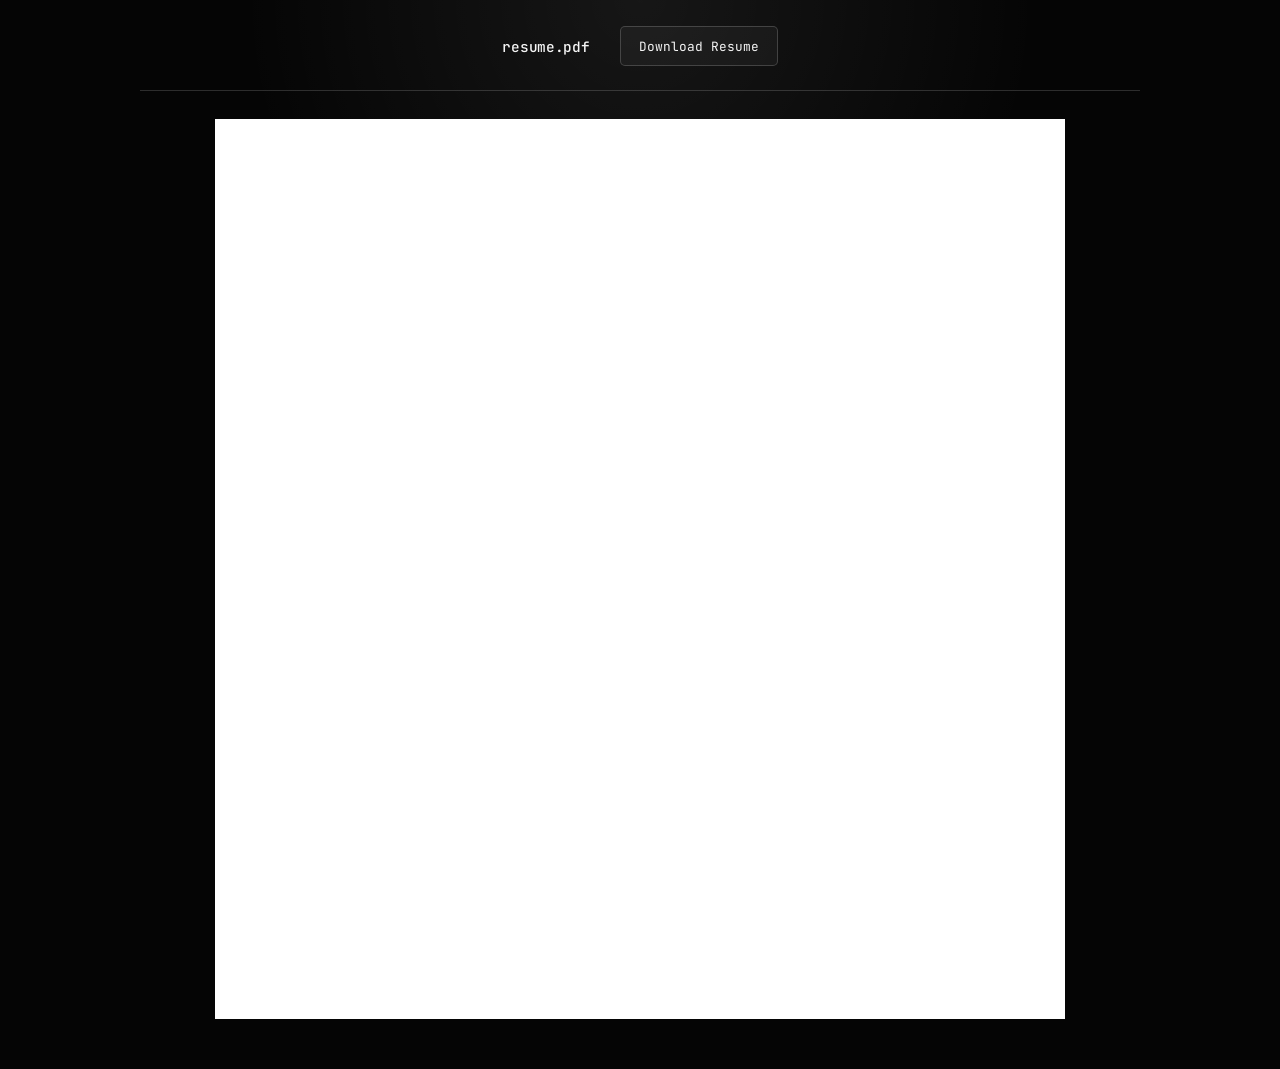
==== resume.html @ 07f5dae2 "Devops Portfolio Website" ====
<!DOCTYPE html>
<html lang="en">
<head>
  <meta charset="UTF-8" />
  <meta name="viewport" content="width=device-width, initial-scale=1.0" />

  <title>Prabal Piya — Resume</title>

  <link rel="preconnect" href="https://fonts.googleapis.com">
  <link rel="preconnect" href="https://fonts.gstatic.com" crossorigin>
  <link href="https://fonts.googleapis.com/css2?family=Inter:wght@400;500;600;700;800&family=JetBrains+Mono:wght@400;500;600;700&display=swap" rel="stylesheet">

  <style>
    :root {
      --bg: #050505;
      --text: #f5f5f5;
      --muted: #a3a3a3;
      --border: rgba(255, 255, 255, 0.18);
      --border-strong: rgba(255, 255, 255, 0.36);
      --panel: rgba(255, 255, 255, 0.04);
      --panel-hover: rgba(255, 255, 255, 0.075);

      --font-sans: "Inter", system-ui, -apple-system, BlinkMacSystemFont, "Segoe UI", sans-serif;
      --font-mono: "JetBrains Mono", "IBM Plex Mono", Consolas, "Courier New", monospace;
    }

    * {
      box-sizing: border-box;
    }

    html,
    body {
      margin: 0;
      width: 100%;
      min-height: 100%;
      background: var(--bg);
      color: var(--text);
      font-family: var(--font-sans);
    }

    body {
      background:
        radial-gradient(circle at 50% 0%, rgba(255, 255, 255, 0.07), transparent 32%),
        var(--bg);
    }

    .resume-page {
      width: min(1000px, calc(100% - 28px));
      margin: 0 auto;
      padding: 26px 0 50px;
    }

    .resume-top {
      display: flex;
      align-items: center;
      justify-content: center;
      gap: 30px;
      margin-bottom: 28px;
      padding-bottom: 24px;
      text-align: center;
      border-bottom: 1px solid rgba(255, 255, 255, 0.16);
    }
    
    .resume-file-name {
      margin: 0;
      color: var(--text);
      font-family: var(--font-mono);
      font-size: 0.9rem;
      font-weight: 500;
      letter-spacing: -0.02em;
    }

    .download-btn {
      display: inline-flex;
      align-items: center;
      justify-content: center;
      min-height: 40px;
      padding: 10px 18px;
      border: 1px solid var(--border);
      border-radius: 5px;
      background: var(--panel);
      color: var(--text);
      text-decoration: none;
      font-family: var(--font-mono);
      font-size: 0.8rem;
      transition:
        transform 180ms ease,
        background 180ms ease,
        border-color 180ms ease;
    }

    .download-btn:hover {
      transform: translateY(-2px);
      background: var(--panel-hover);
      border-color: var(--border-strong);
    }

    .pdf-area {
      width: 100%;
      display: flex;
      justify-content: center;
      align-items: flex-start;
    }

    .resume-pdf {
      width: min(850px, 100%);
      height: calc(100vh - 130px);
      min-height: 900px;
      border: 0;
      outline: 0;
      display: block;
      background: #ffffff;
    }

    @media (max-width: 760px) {
      .resume-page {
        width: min(100% - 16px, 1000px);
        padding: 20px 0 32px;
      }

      .resume-top {
        margin-bottom: 18px;
      }

      .resume-pdf {
        width: 100%;
        height: calc(100vh - 125px);
        min-height: 680px;
      }
    }
  </style>
</head>

<body>
  <main class="resume-page">
    <header class="resume-top">
      <p class="resume-file-name">resume.pdf</p>
      <a
        class="download-btn"
        href="assets/files/resume.pdf"
        download>
        Download Resume
      </a>
    </header>

    <section class="pdf-area">
      <iframe
        class="resume-pdf"
        src="assets/files/resume.pdf#toolbar=0&navpanes=0&scrollbar=1&view=FitH"
        title="Prabal Piya Resume">
      </iframe>
    </section>
  </main>
</body>
</html>
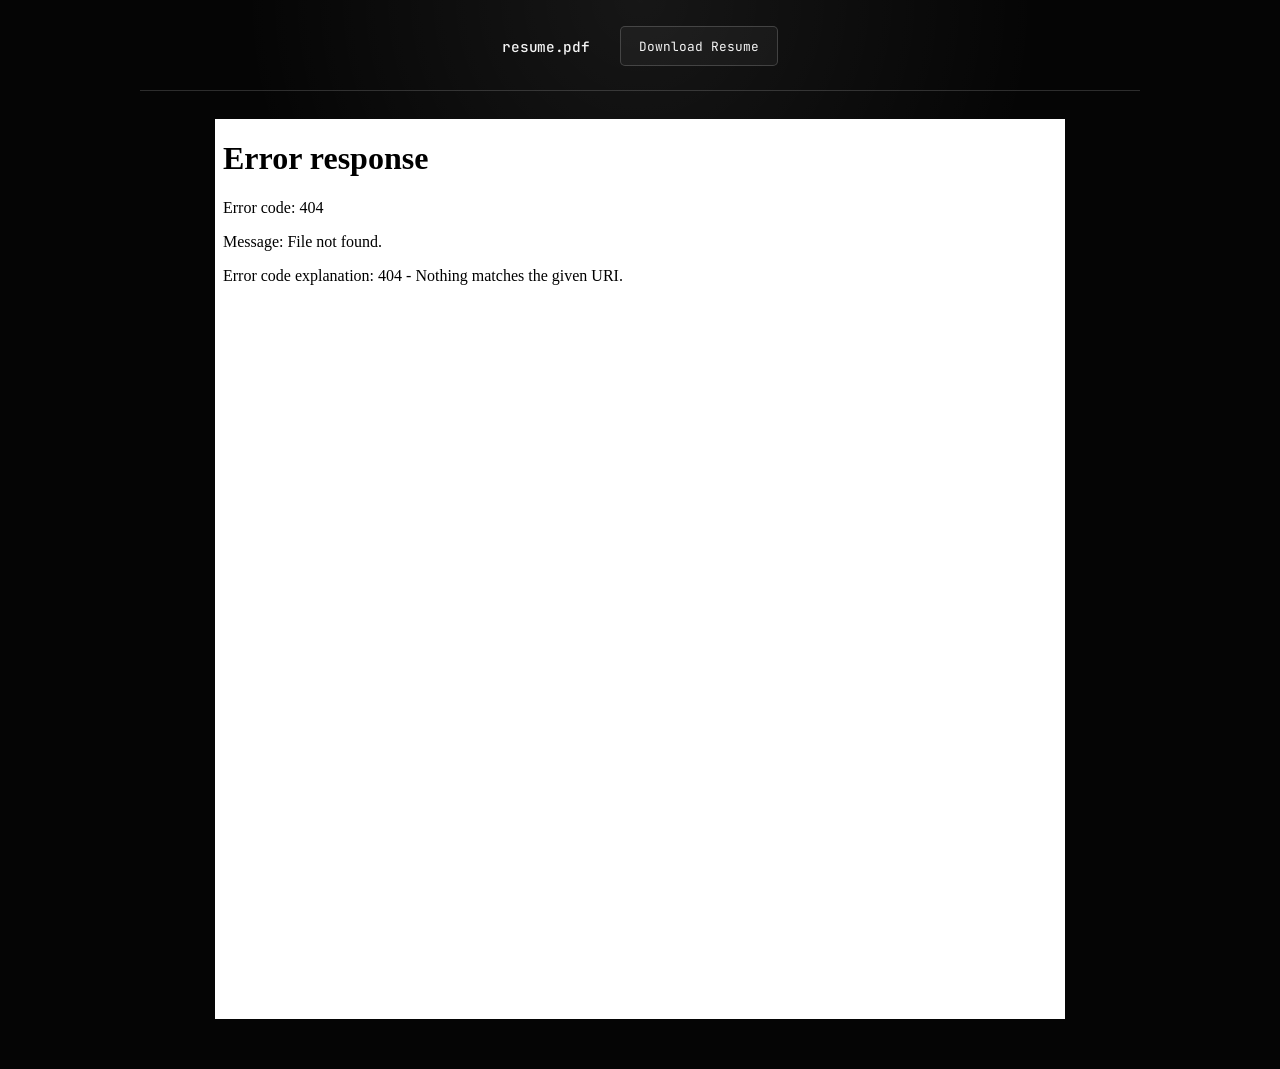
==== commit aae69c58: "Updated files" ====
--- a/resume.html
+++ b/resume.html
@@ -146,7 +146,7 @@
     <section class="pdf-area">
       <iframe
         class="resume-pdf"
-        src="assets/files/resume.pdf#toolbar=0&navpanes=0&scrollbar=1&view=FitH"
+        src="assets/files/Resume.pdf#toolbar=0&navpanes=0&scrollbar=1&view=FitH"
         title="Prabal Piya Resume">
       </iframe>
     </section>
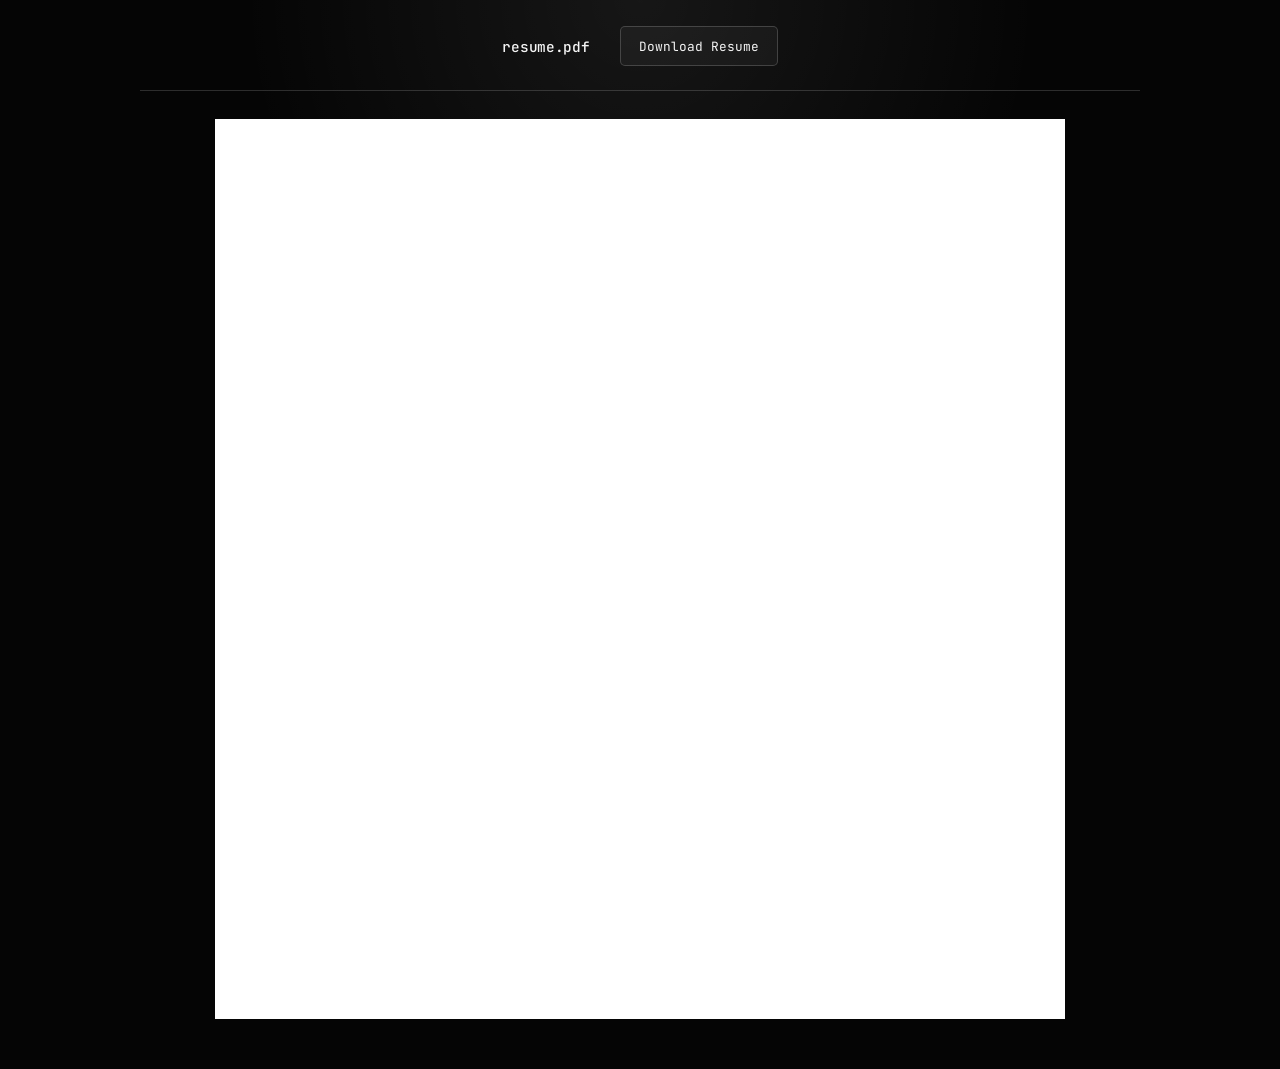
==== commit a7f505de: "Updated files" ====
--- a/resume.html
+++ b/resume.html
@@ -146,7 +146,7 @@
     <section class="pdf-area">
       <iframe
         class="resume-pdf"
-        src="assets/files/Resume.pdf#toolbar=0&navpanes=0&scrollbar=1&view=FitH"
+        src="assets/files/resume.pdf#toolbar=0&navpanes=0&scrollbar=1&view=FitH"
         title="Prabal Piya Resume">
       </iframe>
     </section>
